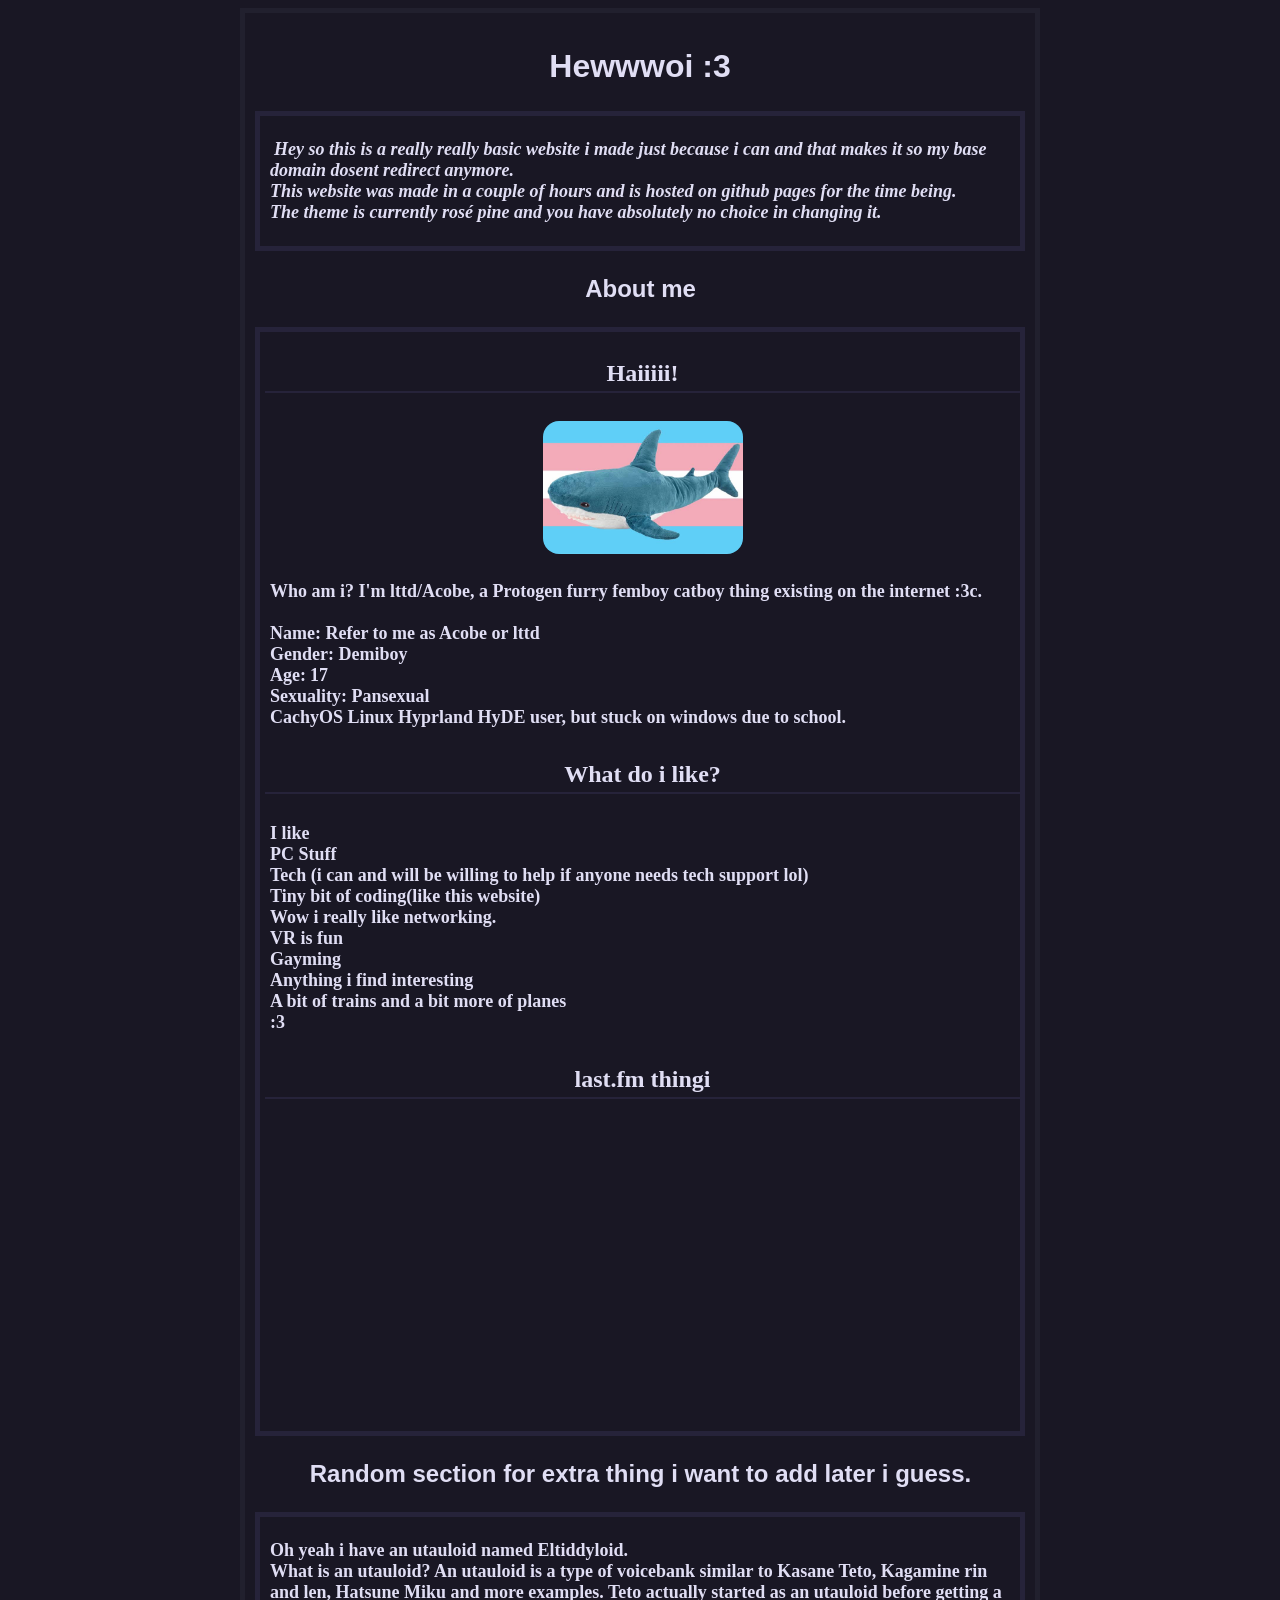
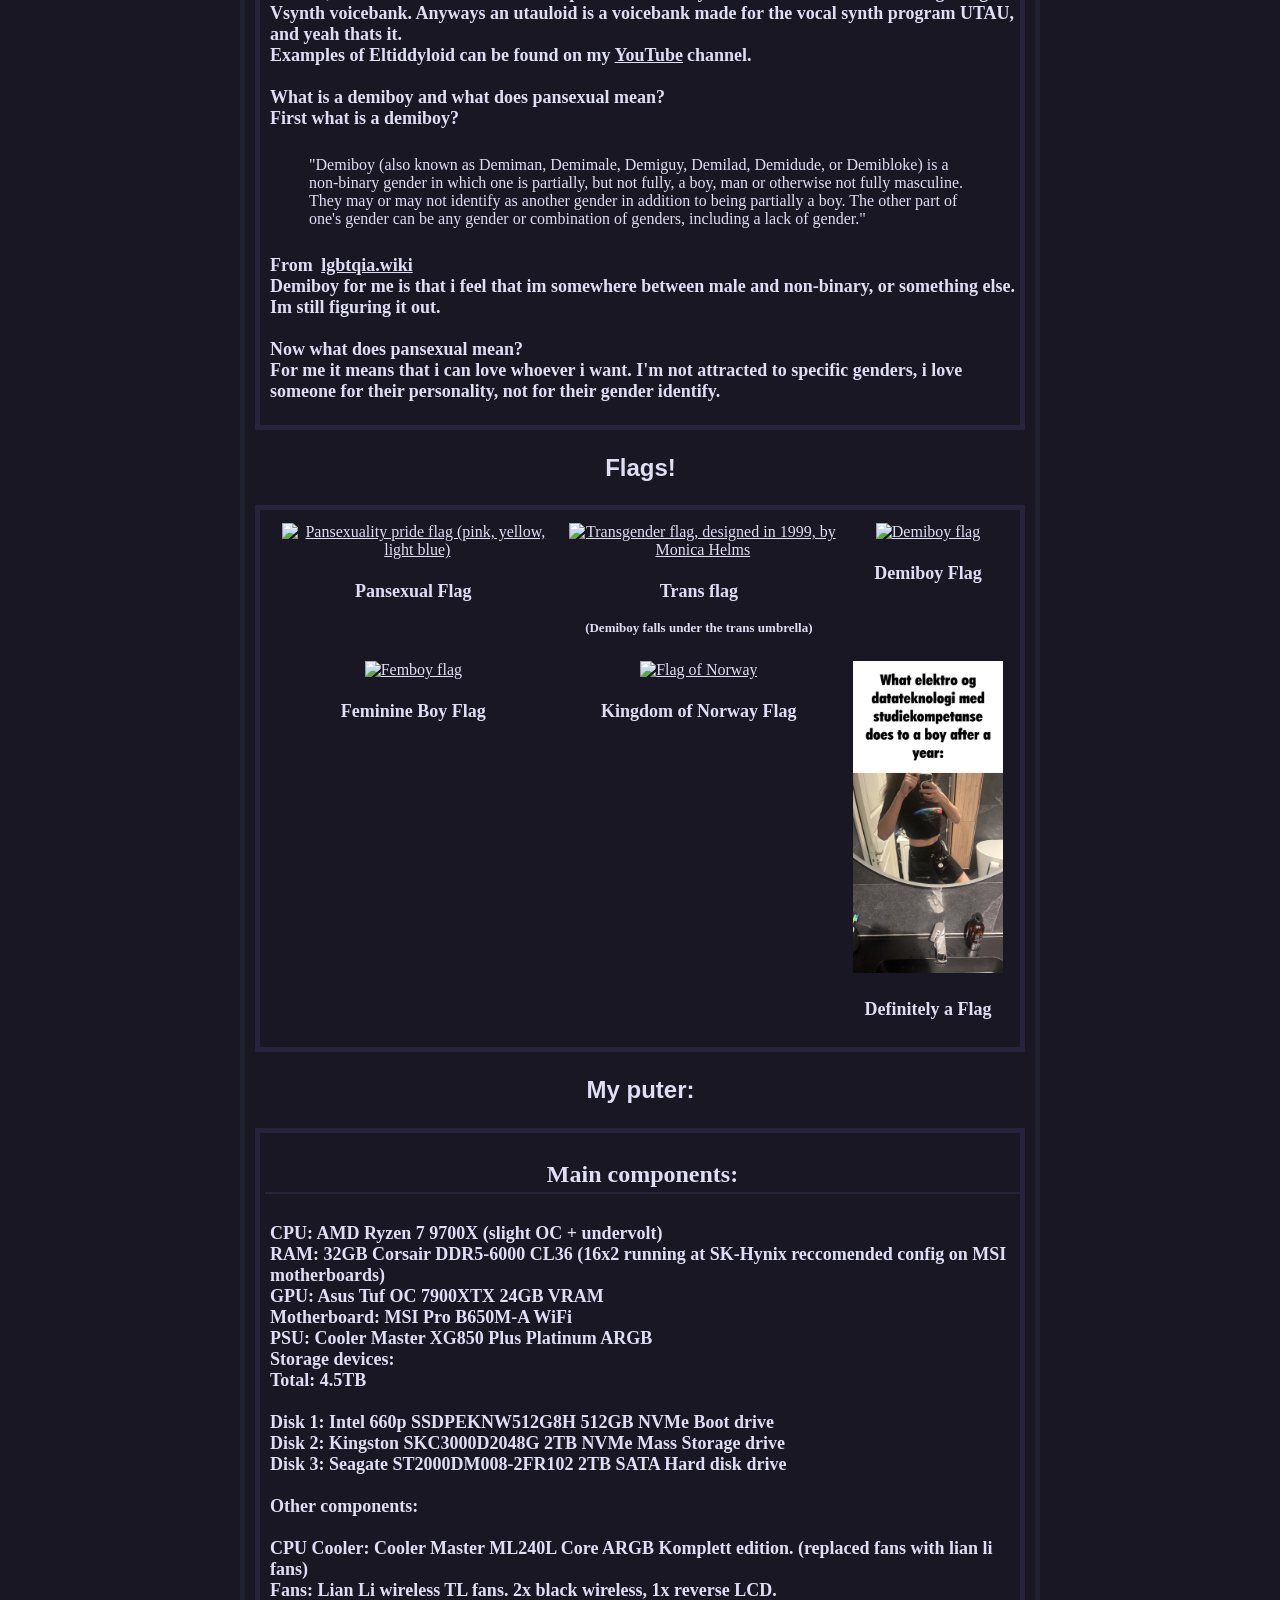
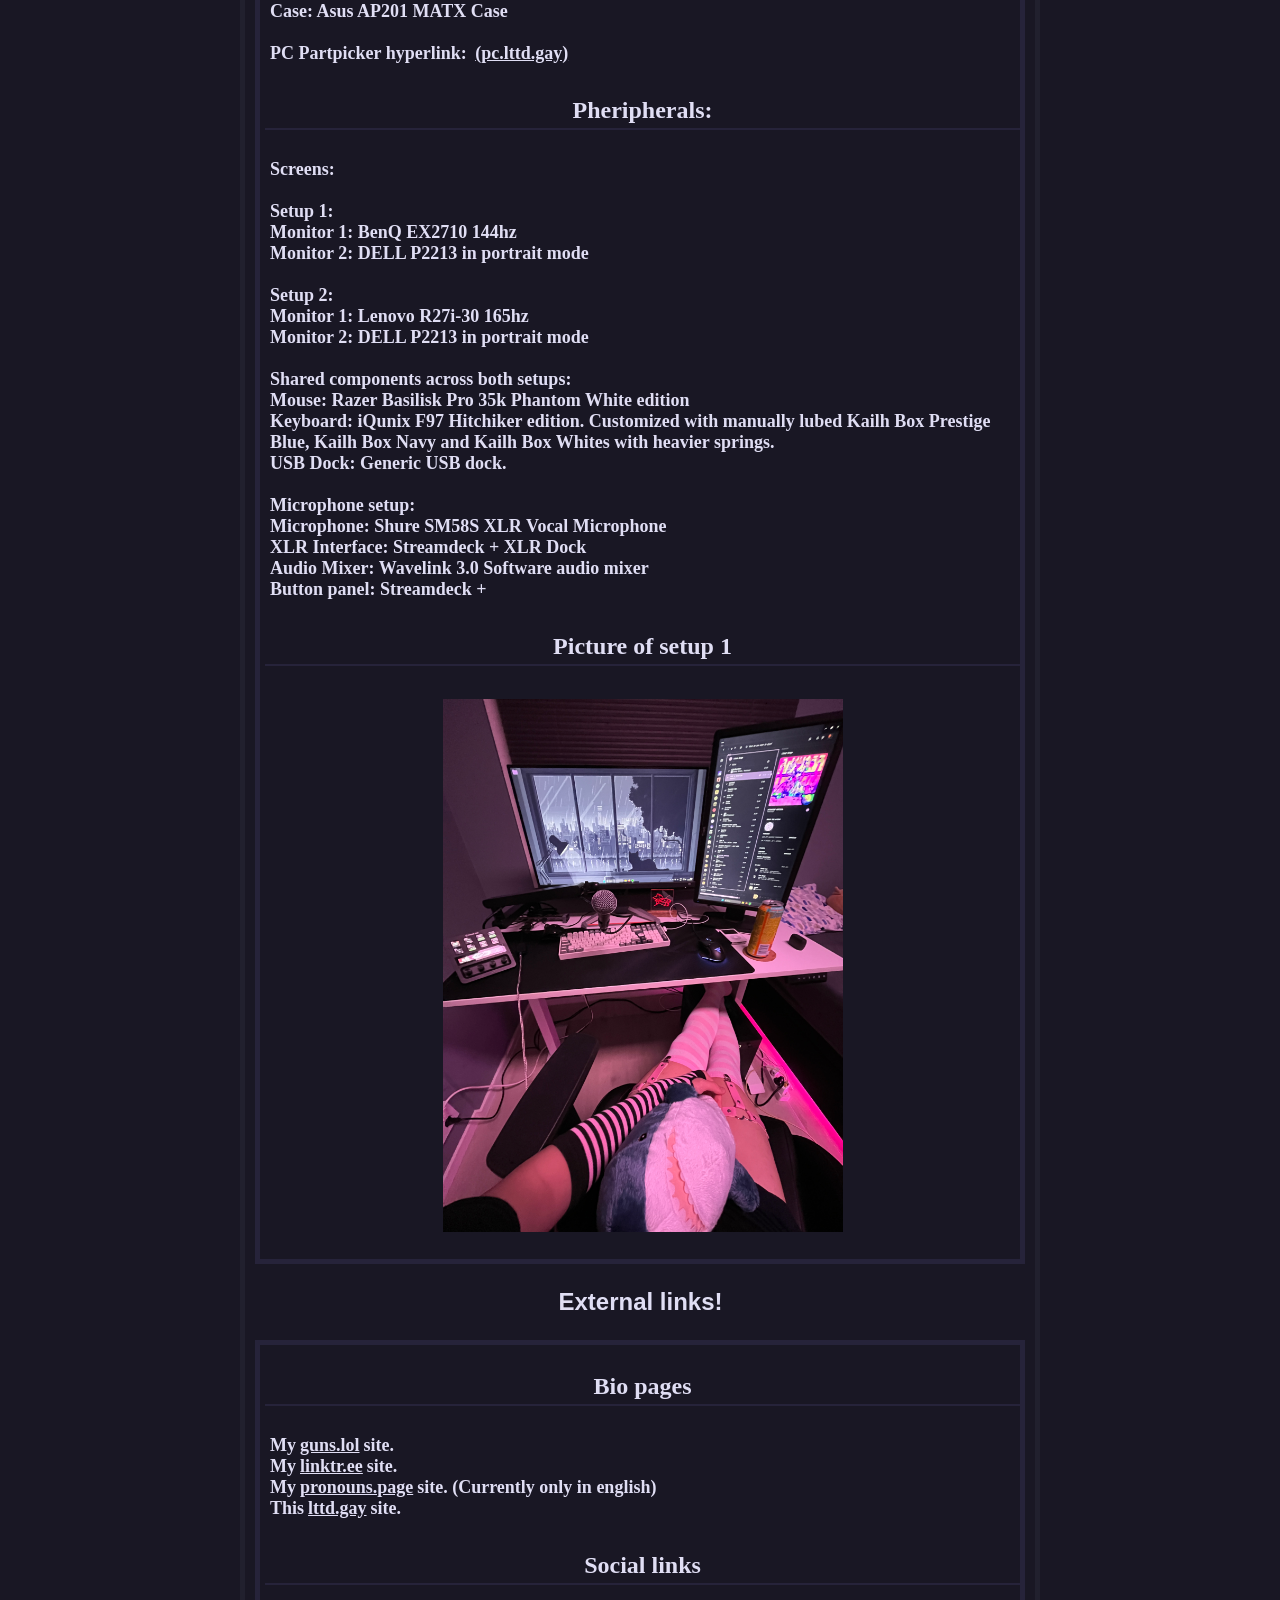
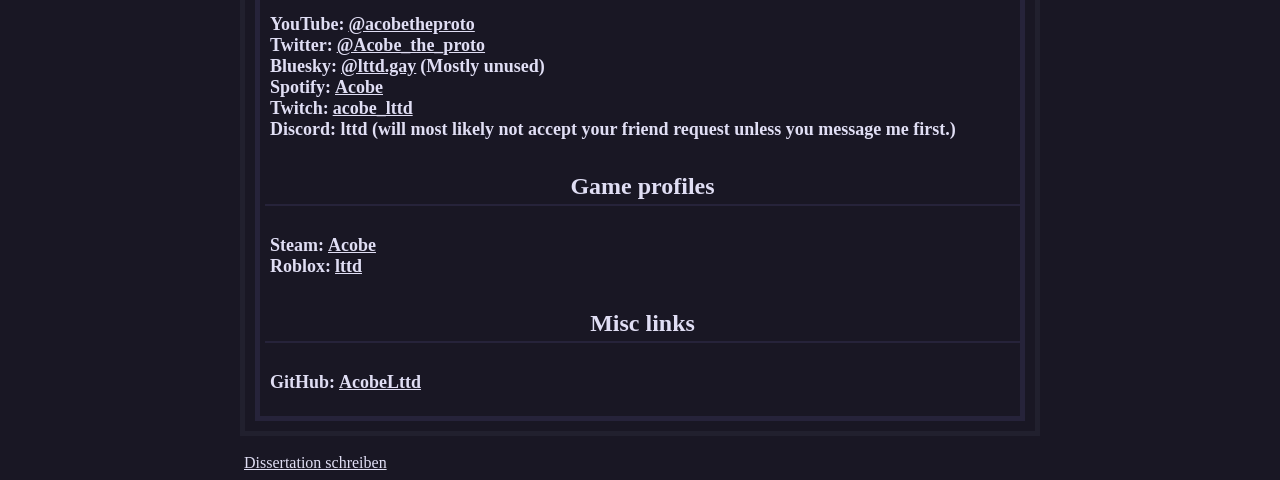
==== index.html @ de64ccd3 "updated thing to absolute path" ====
<!doctype html>
<html lang="en">

<head>
    <meta property="og:title" content="lttd.gay" />
    <meta property="og:description"
        content="A small website about Acobe/lttd hosted on GitHub using GitHub static pages." />
    <meta property="og:url" content="https://lttd.gay" />
    <meta property="og:site_name" content="About Me page" />
    <meta name="theme-color" content="#e0def4" />
    <meta property="og:image" 
        content="https://lttd.gay/content/what_happens_to_a_boy.png" />
    <link rel="stylesheet" href="css/styles.css">
    <link rel="icon" type="image/x-icon" href="content/blåhaj.png">

    <title>Hewwooo</title>
</head>

<body>
    <div class="entire">
        <h1>Hewwwoi :3</h1>
        <div class="boxes">
            <p><i>Hey so this is a really really basic website i made just because i can and that makes it so my base
                    domain
                    dosent
                    redirect anymore. <br>
                    This website was made in a couple of hours and is hosted on github pages for the time being. <br>
                    The theme is currently rosé pine and you have absolutely no choice in changing it.
                </i></p>
        </div>
        <h2>About me</h2>

        <div class="boxes">
            <h3>Haiiiii!</h3>
            <img class="blaahaj" src="content/transblaahaj.jpg" alt="banana" title="Picture of blåhaj with the trans flag in the background">
            <p>
                Who am i? I'm lttd/Acobe, a Protogen furry femboy catboy thing existing on the internet :3c. <br>
                <br>
                Name: Refer to me as Acobe or lttd<br>
                Gender: Demiboy<br>
                Age:<span id="age"></span> <br>
                Sexuality: Pansexual <br>
                CachyOS Linux Hyprland HyDE user, but stuck on windows due to school.
            </p>
            <h3>What do i like?</h3>
            <p>I like<br>
                PC Stuff<br>
                Tech (i can and will be willing to help if anyone needs tech support lol)<br>
                Tiny bit of coding(like this website)<br>
                Wow i really like networking.<br>
                VR is fun<br>
                Gayming<br>
                Anything i find interesting<br>
                A bit of trains and a bit more of planes<br>
                :3
            </p>
            <h3>last.fm thingi</h3>
            <iframe class="lastfm" scrolling="off"
                src="https://lastfm-embed.vercel.app/api/currently-playing?user=Acobe_lttd&lang=en&theme=catppuccinMocha&borderSize=0&borderRadius=16&showTitle=true"></iframe>
        </div>
        <h2>Random section for extra thing i want to add later i guess.</h2>
        <div class="boxes">
            <p>
                Oh yeah i have an utauloid named Eltiddyloid. <br>
                What is an utauloid? An utauloid is a type of voicebank similar to Kasane Teto, Kagamine rin and len,
                Hatsune Miku and more examples. Teto actually started as an utauloid before getting a Vsynth voicebank.
                Anyways an utauloid is a voicebank made for the vocal synth program UTAU, and yeah thats it. <br>
                Examples of Eltiddyloid can be found on my<a href="https://www.youtube.com/@acobetheproto"
                    target="_blank" rel="noopner noreferrer">YouTube</a>channel. <br>
                <br>
                What is a demiboy and what does pansexual mean? <br>
                First what is a demiboy? <br>
            </p>
            <blockquote cite="https://lgbtqia.wiki/wiki/Demiboy">
                "Demiboy (also known as Demiman, Demimale, Demiguy, Demilad, Demidude, or Demibloke) is a non-binary
                gender in which one is partially, but not fully, a boy, man or otherwise not fully masculine. They may
                or may not identify as another gender in addition to being partially a boy. The other part of one's
                gender can be any gender or combination of genders, including a lack of gender."
            </blockquote>
            <p>
                From <a href="https://lgbtqia.wiki/wiki/Demiboy" target="_blank"
                    rel="noopner noreferrer">lgbtqia.wiki</a><br>
                Demiboy for me is that i feel that im somewhere between male and non-binary, or something else. Im still
                figuring it out.<br>
                <br>
                Now what does pansexual mean?<br>
                For me it means that i can love whoever i want. I'm not attracted to specific genders, i love someone
                for their personality, not for their gender identify.
            </p>
        </div>
        <h2>Flags!</h2>
        <div class="boxes">
            <div class="biggiegriddie">
                <div><a title="This SVG version: KiwiNeko14. Original idea: Tumblr blog PansexualFlag., Public domain, via Wikimedia Commons"
                        href="https://commons.wikimedia.org/wiki/File:Pansexuality_Pride_Flag.svg"><img height="100"
                            alt="Pansexuality pride flag (pink, yellow, light blue)"
                            src="https://thumb.wikimedia.org/wikipedia/commons/thumb/a/a2/Pansexuality_Pride_Flag.svg/330px-Pansexuality_Pride_Flag.svg.png?utm_source=commons.wikimedia.org&utm_campaign=index&utm_content=thumbnail"></a><br>
                    <p class="flags">Pansexual Flag</p>
                </div>
                <div><a title="SVG file Dlloyd based on Monica Helms design, Public domain, via Wikimedia Commons"
                        href="https://commons.wikimedia.org/wiki/File:Transgender_Pride_flag.svg"><img height="100"
                            alt="Transgender flag, designed in 1999, by Monica Helms"
                            src="https://thumb.wikimedia.org/wikipedia/commons/thumb/b/b0/Transgender_Pride_flag.svg/330px-Transgender_Pride_flag.svg.png?utm_source=commons.wikimedia.org&utm_campaign=index&utm_content=thumbnail"></a><br>
                    <p class="flags">Trans flag</p>
                    <p class="flags, smallText">(Demiboy falls under the trans umbrella)</p>
                </div>
                <div><a title="Trichromat, Public domain, via Wikimedia Commons"
                        href="https://commons.wikimedia.org/wiki/File:Demiboy_Flag.svg"><img height="100"
                            alt="Demiboy flag"
                            src="https://thumb.wikimedia.org/wikipedia/commons/thumb/3/3a/Demiboy_Flag.svg/330px-Demiboy_Flag.svg.png?utm_source=commons.wikimedia.org&utm_campaign=index&utm_content=thumbnail"></a><br>
                    <p class="flags">Demiboy Flag</p>
                </div>
                <div><a title="Jay, Public domain, via Wikimedia Commons"
                        href="https://commons.wikimedia.org/wiki/File:Femboy_flag.svg"><img height="100"
                            alt="Femboy flag"
                            src="https://thumb.wikimedia.org/wikipedia/commons/thumb/7/7e/Femboy_flag.svg/330px-Femboy_flag.svg.png?utm_source=commons.wikimedia.org&utm_campaign=index&utm_content=thumbnail"></a><br>
                    <p class="flags">Feminine Boy Flag</p>
                </div>
                <div>
                    <a title="Original: Fredrik Meltzer Vector:  Gutten på Hemsen, Public domain, via Wikimedia Commons"
                        href="https://commons.wikimedia.org/wiki/File:Flag_of_Norway.svg"><img height="100"
                            alt="Flag of Norway"
                            src="https://upload.wikimedia.org/wikipedia/commons/thumb/d/d9/Flag_of_Norway.svg/330px-Flag_of_Norway.svg.png?utm_source=commons.wikimedia.org&utm_campaign=index&utm_content=thumbnail"></a>
                    <p class="flags">Kingdom of Norway Flag</p>
                </div>
                <div>
                    <a title="Picture of me in a meme" href="html_pages/rick"><img src="content/what_happens_to_a_boy.png" alt="What happens to a boy when they start elektro and datateknologi." width="150px"></a>
                    <p class="flags">Definitely a Flag</p>
                </div>
            </div>
        </div>
        <h2>My puter:</h2>
        <div class="boxes">
            <h3>Main components:</h3>
            <p>
                CPU: AMD Ryzen 7 9700X (slight OC + undervolt)<br>
                RAM: 32GB Corsair DDR5-6000 CL36 (16x2 running at SK-Hynix reccomended config on MSI motherboards)<br>
                GPU: Asus Tuf OC 7900XTX 24GB VRAM<br>
                Motherboard: MSI Pro B650M-A WiFi<br>
                PSU: Cooler Master XG850 Plus Platinum ARGB
                <br>
                Storage devices:<br>
                Total: 4.5TB<br>
                <br>
                Disk 1: Intel 660p SSDPEKNW512G8H 512GB NVMe Boot drive<br>
                Disk 2: Kingston SKC3000D2048G 2TB NVMe Mass Storage drive<br>
                Disk 3: Seagate ST2000DM008-2FR102 2TB SATA Hard disk drive<br>
                <br>
                Other components:<br>
                <br>
                CPU Cooler: Cooler Master ML240L Core ARGB Komplett edition. (replaced fans with lian li fans)<br>
                Fans: Lian Li wireless TL fans. 2x black wireless, 1x reverse LCD.<br>
                Case: Asus AP201 MATX Case<br>
                <br>
                PC Partpicker hyperlink: <a href="https://pc.lttd.gay" target="_blank"
                    rel="noopner noreferrer">(pc.lttd.gay)</a>

            </p>
            <h3>Pheripherals:</h3>
            <p>
                Screens:<br>
                <br>
                Setup 1:<br>
                Monitor 1: BenQ EX2710 144hz<br>
                Monitor 2: DELL P2213 in portrait mode<br>
                <br>
                Setup 2: <br>
                Monitor 1: Lenovo R27i-30 165hz<br>
                Monitor 2: DELL P2213 in portrait mode<br>
                <br>
                Shared components across both setups:<br>
                Mouse: Razer Basilisk Pro 35k Phantom White edition <br>
                Keyboard: iQunix F97 Hitchiker edition. Customized with manually lubed Kailh Box Prestige Blue, Kailh
                Box Navy and Kailh Box Whites with heavier springs.<br>
                USB Dock: Generic USB dock.<br>
                <br>
                Microphone setup: <br>
                Microphone: Shure SM58S XLR Vocal Microphone <br>
                XLR Interface: Streamdeck + XLR Dock <br>
                Audio Mixer: Wavelink 3.0 Software audio mixer <br>
                Button panel: Streamdeck + <br>
            </p>
            <h3>Picture of setup 1</h3>
            <p>
                <img class="pcSetup" src="content/pcsetup.jpg" alt="banana" title="Picture of blåhaj with the trans flag in the background">
            </p>
        </div>
        <h2>External links!</h2>
        <div class="boxes">
            <h3>Bio pages</h3>
            <p>
                My<a href="https://guns.lol/lttd" target="_blank" rel="noopner noreferrer">guns.lol</a>site.<br>
                My<a href="https://linktr.ee/lttd.acobe" target="_blank" rel="noopner noreferrer">linktr.ee</a>site.<br>
                My<a href="https://en.pronouns.page/@lttd" target="_blank"
                    rel="noopner noreferrer">pronouns.page</a>site. (Currently only in english)<br>
                This<a href="https://lttd.gay" target="_blank" rel="noopner noreferrer">lttd.gay</lttd></a>site.<br>
            </p>
            <h3>Social links</h3>
            <p>
                YouTube:<a href="https://www.youtube.com/@acobetheproto" target="_blank"
                    rel="noopner noreferrer">@acobetheproto</a><br>
                Twitter:<a href="https://x.com/Acobe_the_proto" target="_blank"
                    rel="noopner noreferrer">@Acobe_the_proto</a><br>
                Bluesky:<a href="https://bsky.app/profile/lttd.gay target=" _blank" rel="noopner noreferrer"">@lttd.gay</a>(Mostly unused)<br>
            Spotify:<a href=" https://open.spotify.com/user/h5wvtwetkepitv78pymhgxqje" target="_blank"
                    rel="noopner noreferrer">Acobe</a><br>
                Twitch:<a href="https://www.twitch.tv/acobe_lttd" target="_blank"
                    rel="noopner noreferrer">acobe_lttd</a><br>
                Discord: lttd (will most likely not accept your friend request unless you message me first.)
            </p>
            <h3>Game profiles</h3>
            <p>
                Steam:<a href="https://steamcommunity.com/profiles/76561198130819701" target="_blank"
                    rel="noopner noreferrer">Acobe</a><br>
                Roblox:<a href="https://www.roblox.com/users/98057655/profile" target="_blank"
                    rel="noopner noreferrer">lttd</a><br>
            </p>
            <h3>Misc links</h3>
            <p>
                GitHub:<a href="https://github.com/AcobeLttd" target="_blank" rel="noopner noreferrer">AcobeLttd</a><br>
            </p>
        </div>

    </div>
    <script type="text/javascript" src="https://www.counters-free.net/count/k61a"></script><br>
    <a href='https://www.acadoo.de/leistungen/ghostwriter-doktorarbeit/'>Dissertation schreiben</a>
    <script type='text/javascript' src='https://whomania.com/ctr?id=0f3899c930160d3c0ebd6c143c3fd6bb1924fa66'></script>
    <script>
        const dateStr = "23.01.2009";
        const [day, month, year] = dateStr.split(".").map(Number);
        const today = new Date();
        let age = today.getFullYear() - year;
        const hasHadBirthday =
            today.getMonth() > month || (today.getMonth() === month && today.getDate() >= day);
        if (!hasHadBirthday) {
            age--;
        }
        document.getElementById("age").textContent = age
    </script>
</body>

</html>
---- css/styles.css ----
h1 {
    text-align: center;
    font-family: sans-serif;

}

h2 {
    text-align: center;
    font-family: sans-serif;
    font-size: x-large;
    padding-left: 5px;
}

h3 {
    text-align: center;
    font-family: 'Times New Roman', Times, serif;
    font-size: x-large;
    border-bottom: 2px solid #26233a;
}

iframe.lastfm {
    display: block;
    margin: 0 auto;
    border: none;
    height: 300px;

}

iframe.rickVid {
    position: fixed;
    inset: 0;
    width: 100vw;
    height: 100vh;
    border: 0;
}


img.blaahaj {
    width: 200px;
    display: block;
    margin: 0 auto;
    border-radius: 20px;
}

img.pcSetup {
    width: 400px;
    display: block;
    margin: 0 auto;
    border-radius: 2px;
}

div.entire {
    border: 5px solid #21202e;
    padding: 10px;
}

div.boxes {
    border: 5px solid #26233a;
    padding: 0px;
    padding-left: 5px;
}

div.biggiegriddie {
    display: grid;
    grid-template-columns: auto auto auto;
    align-content: center;
    text-align: center;
    padding: 5px;

}

p.flags {
    text-align: center;
    padding: 0px;
    padding-top: 0px;
    padding-bottom: 0px;
}

p.smallText {
    font-size: small;
    text-align: center;
    padding: 0px;
}

body {
    background-color: #191724;
    max-width: 800px;
    margin: auto;
    padding-bottom: -20px;
}

p {
    text-align: left;
    padding: 5px;
    font-family: 'Times New Roman', Times, serif;
    font-size: large;
    font-weight: bold;
}


* {
    color: #e0def4;
    padding: 4px;

}
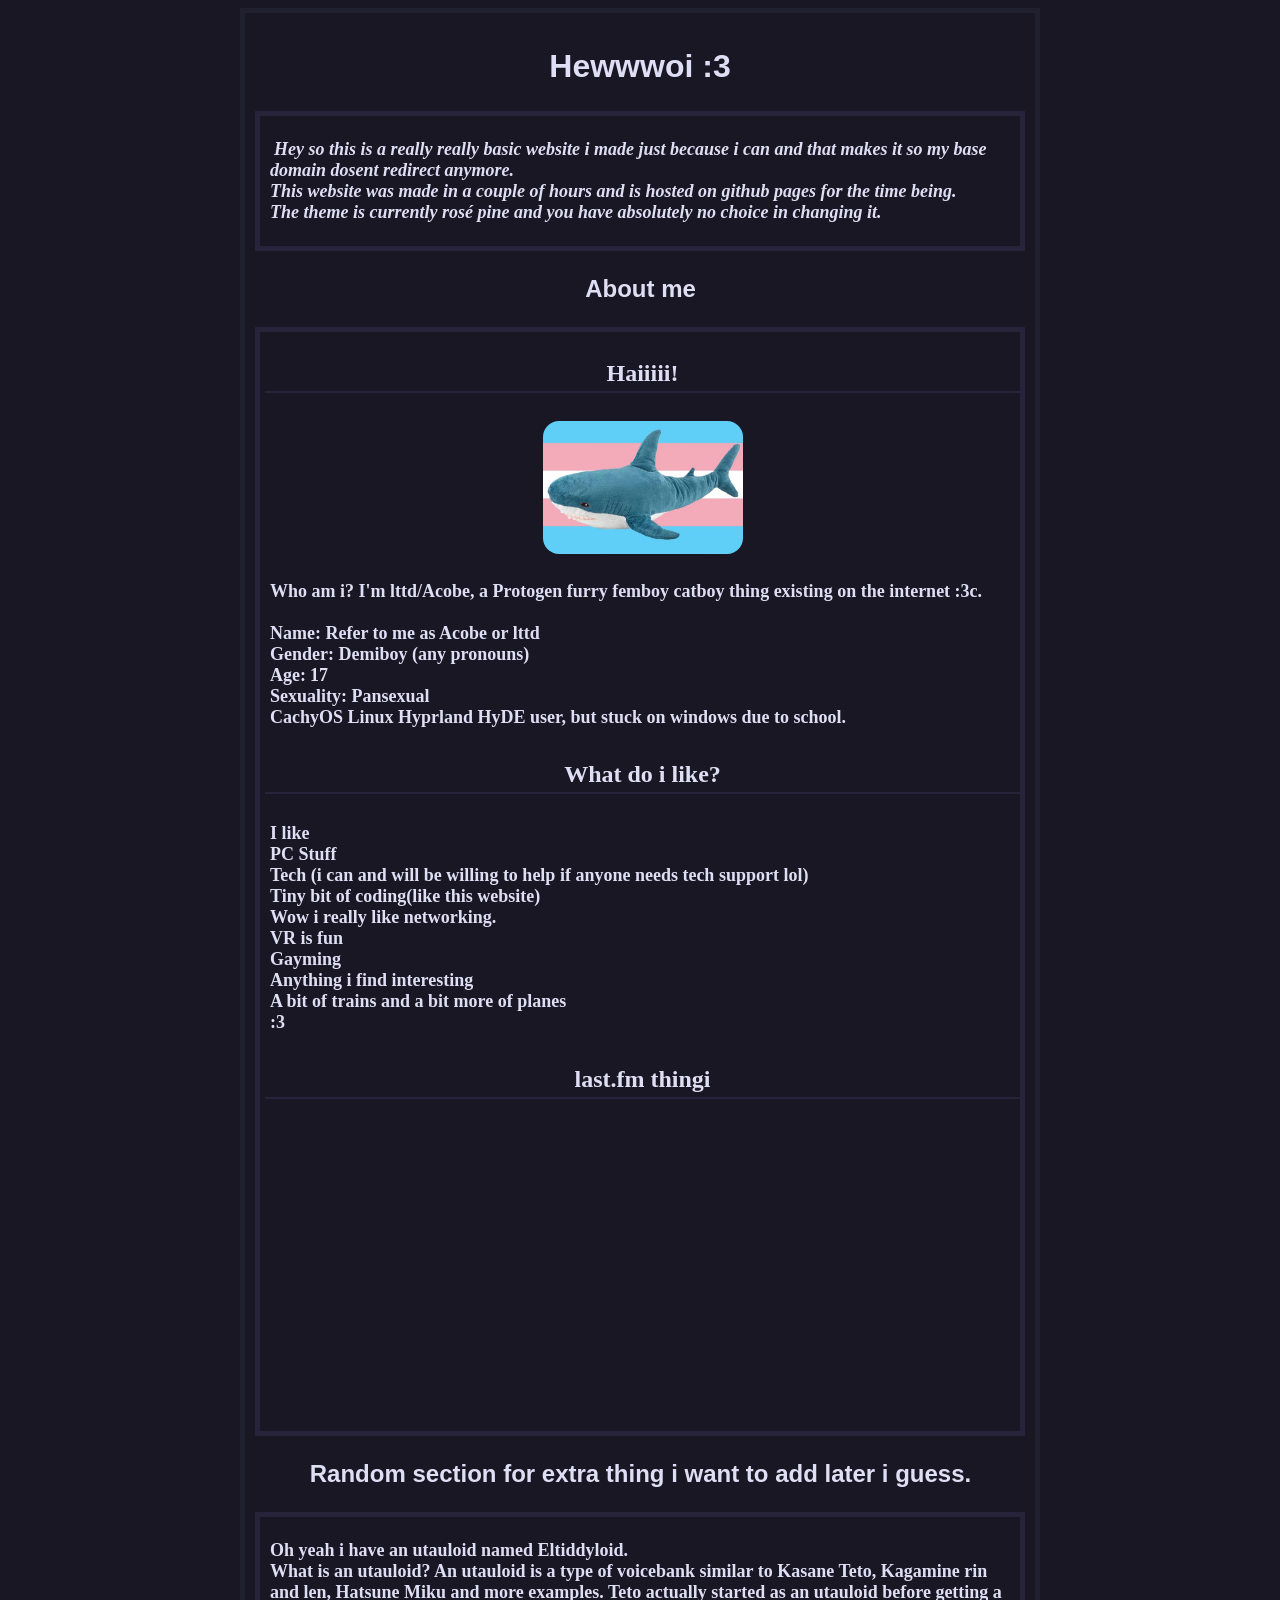
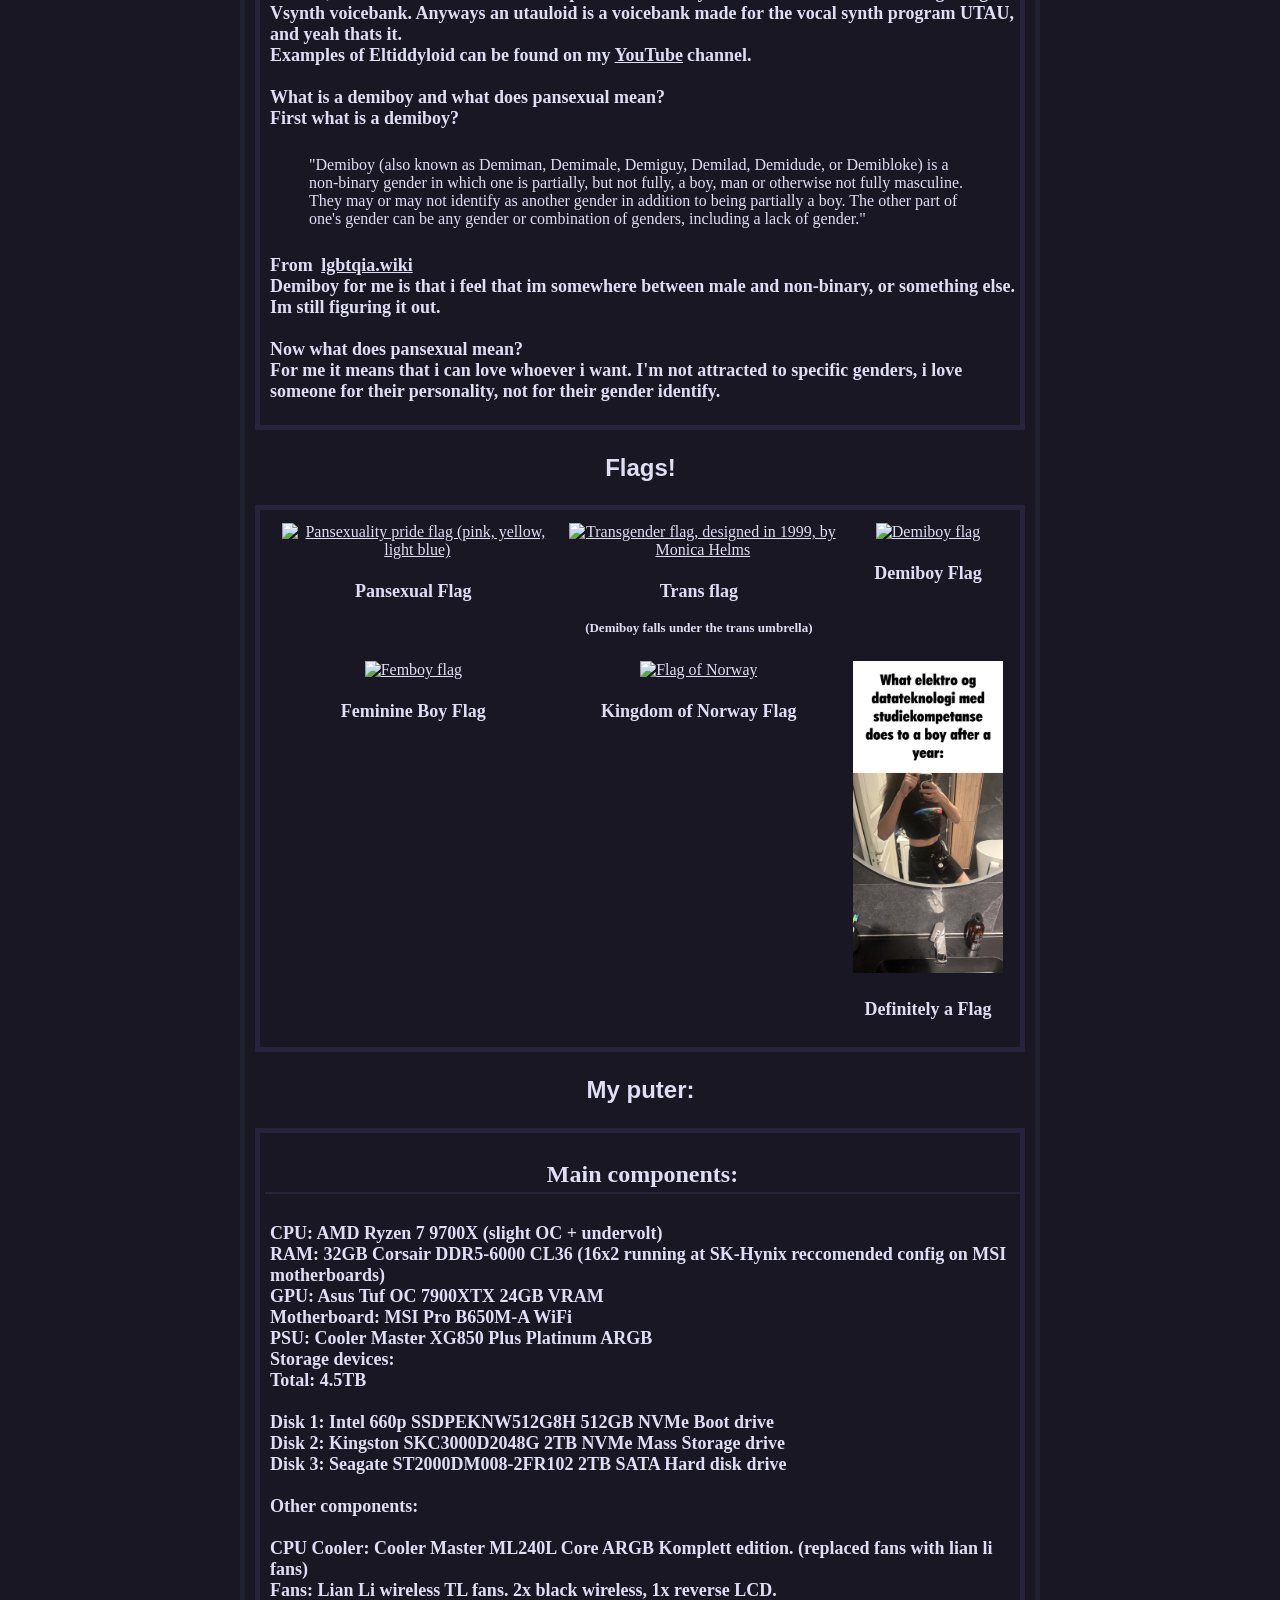
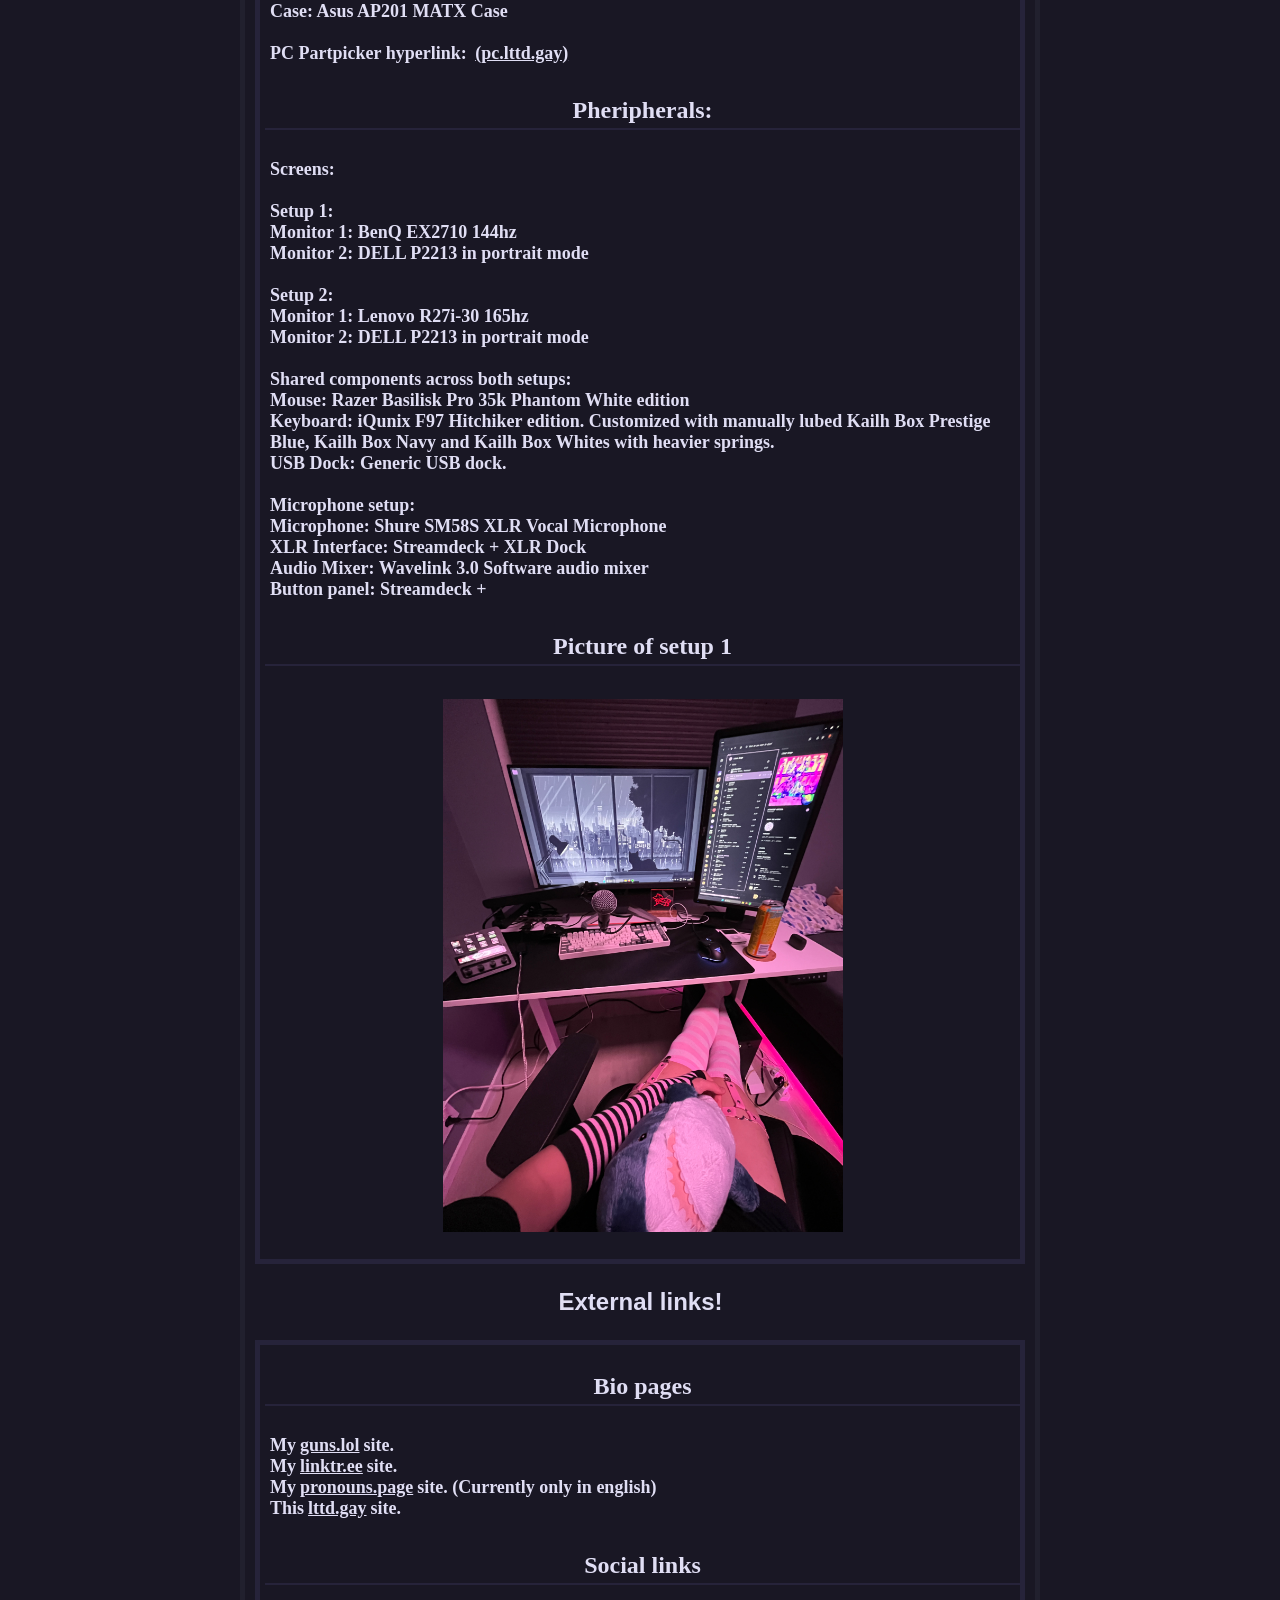
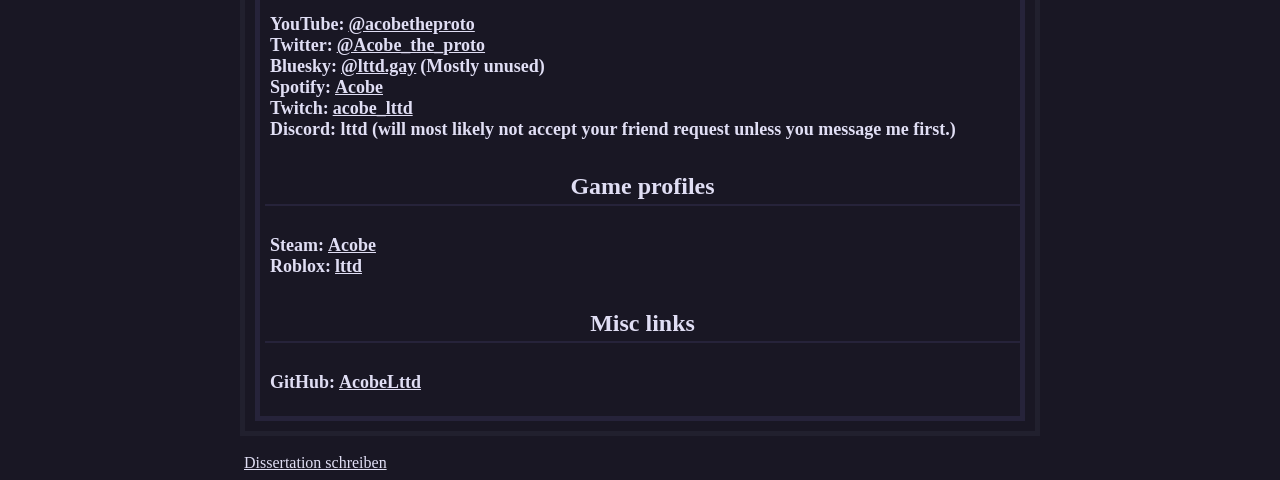
==== commit e7b78ffb: "added pronouns" ====
--- a/index.html
+++ b/index.html
@@ -6,10 +6,10 @@
     <meta property="og:description"
         content="A small website about Acobe/lttd hosted on GitHub using GitHub static pages." />
     <meta property="og:url" content="https://lttd.gay" />
-    <meta property="og:site_name" content="About Me page" />
+    <meta property="og:site_name" content="Custom coded website made by and for Acobe/Lttd" />
     <meta name="theme-color" content="#e0def4" />
-    <meta property="og:image" 
-        content="https://lttd.gay/content/what_happens_to_a_boy.png" />
+    <meta property="og:image" content="https://lttd.gay/content/what_happens_to_a_boy.png" />
+    <meta property="og:image:height" content="2000" />
     <link rel="stylesheet" href="css/styles.css">
     <link rel="icon" type="image/x-icon" href="content/blåhaj.png">
 
@@ -37,7 +37,7 @@
                 Who am i? I'm lttd/Acobe, a Protogen furry femboy catboy thing existing on the internet :3c. <br>
                 <br>
                 Name: Refer to me as Acobe or lttd<br>
-                Gender: Demiboy<br>
+                Gender: Demiboy (any pronouns)<br>
                 Age:<span id="age"></span> <br>
                 Sexuality: Pansexual <br>
                 CachyOS Linux Hyprland HyDE user, but stuck on windows due to school.
@@ -124,7 +124,7 @@
                     <p class="flags">Kingdom of Norway Flag</p>
                 </div>
                 <div>
-                    <a title="Picture of me in a meme" href="html_pages/rick"><img src="content/what_happens_to_a_boy.png" alt="What happens to a boy when they start elektro and datateknologi." width="150px"></a>
+                    <a title="Picture of me in a meme" href="rick"><img src="content/what_happens_to_a_boy.png" alt="What happens to a boy when they start elektro and datateknologi." width="150px"></a>
                     <p class="flags">Definitely a Flag</p>
                 </div>
             </div>
@@ -182,7 +182,7 @@
             </p>
             <h3>Picture of setup 1</h3>
             <p>
-                <img class="pcSetup" src="content/pcsetup.jpg" alt="banana" title="Picture of blåhaj with the trans flag in the background">
+                <img class="pcSetup" src="content/pcsetup.jpg" alt="banana" title="Picture of me with blåhaj at my desk :3">
             </p>
         </div>
         <h2>External links!</h2>
